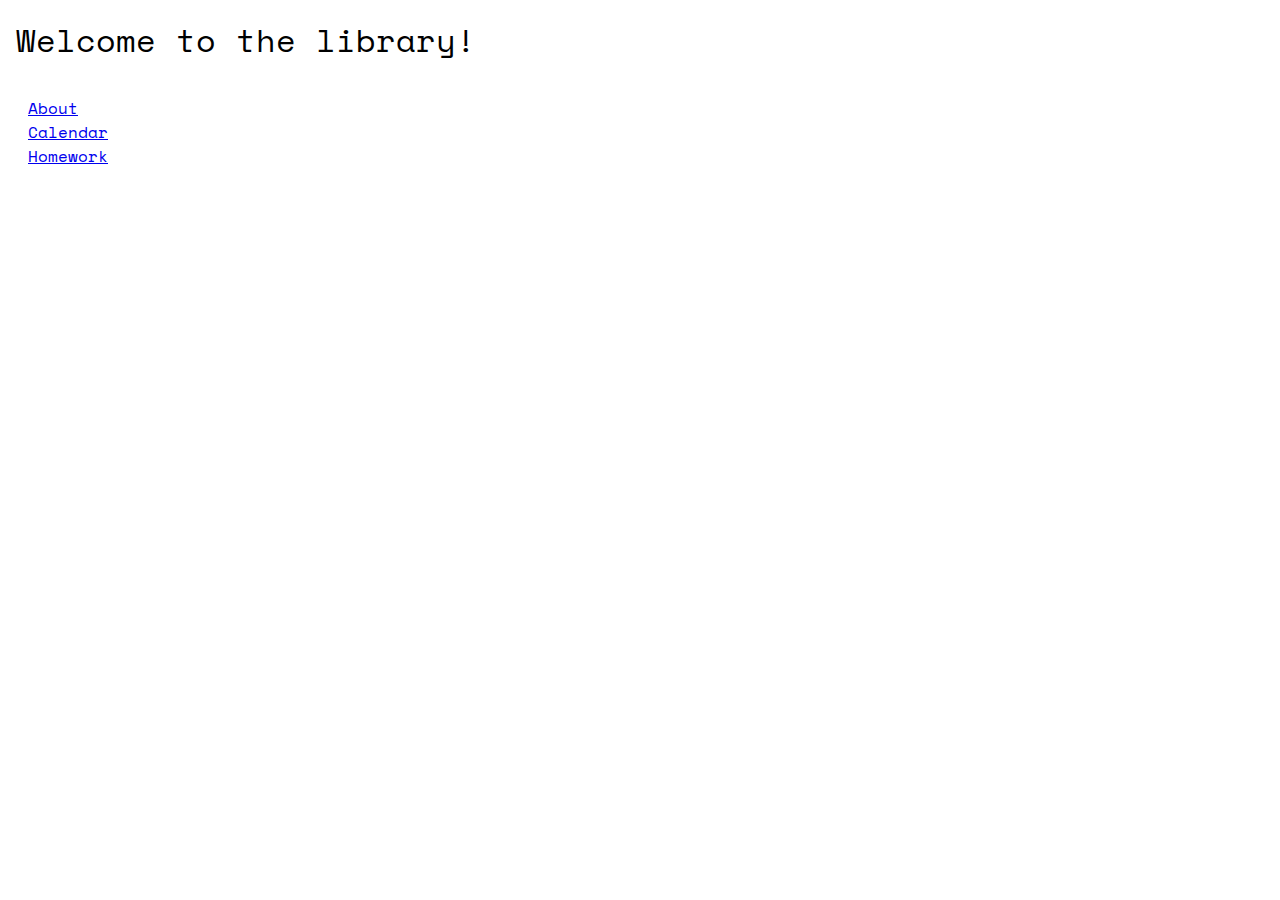
==== index.html @ b535bfd2 "basic files to commit." ====
<!doctype html>
<html lang="en">
	<head>
		<meta charset="utf-8">	
		<title>Jun Library </title>
		<link rel="stylesheet" href="style.css">
	</head>
	<body>
		<div>
			<h1>Welcome to the library!</h1>
		</div>
		<div>
			<ul> 
				<li><a href="about.html">About</a></li>
				<li><a href="calendar.html">Calendar</a></li>
				<li><a href="homework.html">Homework</a></li>
			</ul>
		</div>
	</body>
</html>
---- style.css ----
@import url('https://fonts.googleapis.com/css2?family=Space+Mono:ital,wght@0,400;0,700;1,400;1,700&display=swap');


html {
	box-sizing: border-box;
	font-family: 'Space Mono', monospace;
	font-size: 16px;
}
  
*, *:before, *:after {
	box-sizing: inherit;
}
  
body, h1, h2, h3, h4, h5, h6, p, ol, ul {
	margin: 0;
	padding: 0;
	font-weight: normal;
}

div { 
	padding: 16px;
}
  
ol, ul {
	list-style: none;
}

li { 
	padding-left: 12px; 
}
  
img {
	max-width: 100%;
	height: auto;
}
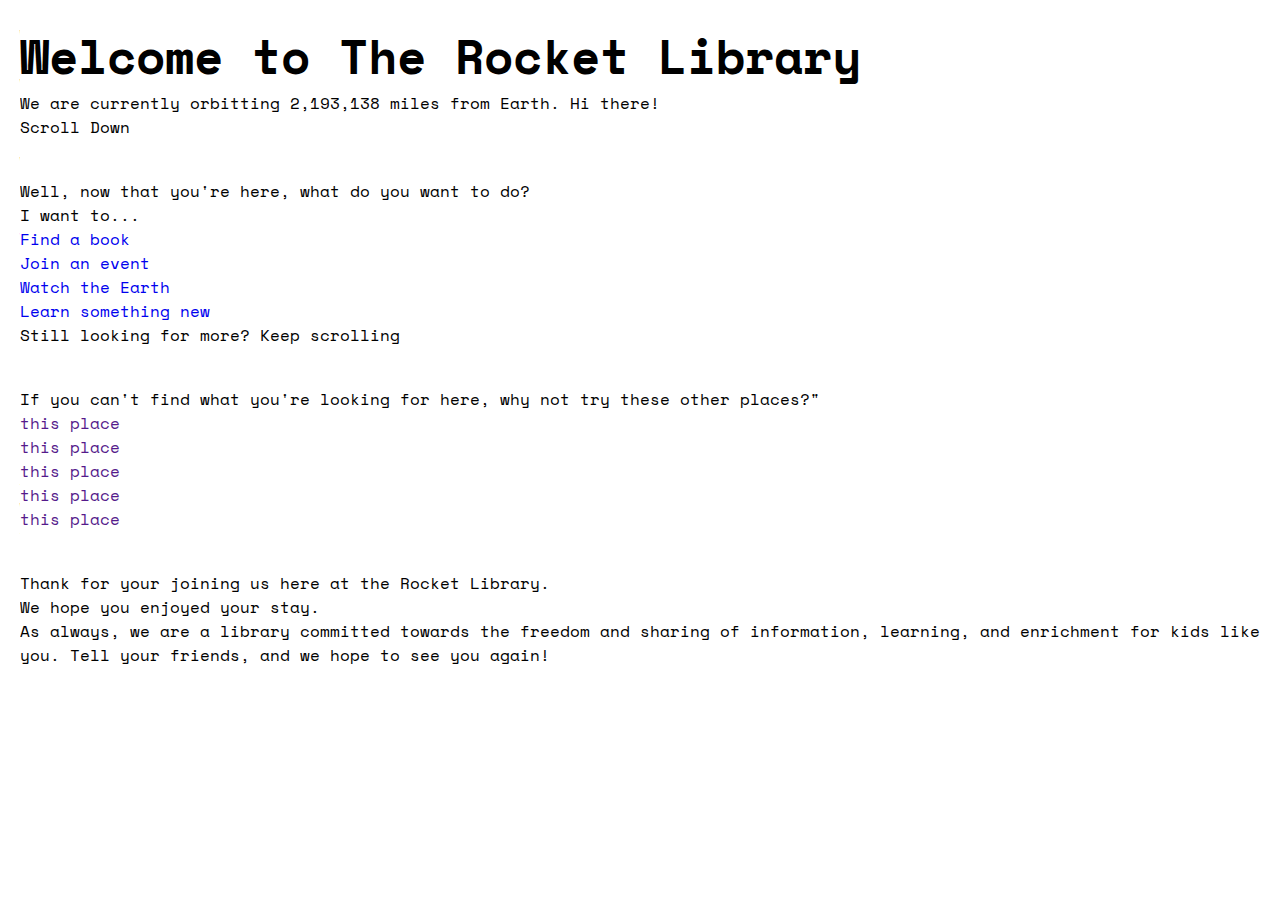
==== commit 243d935c: "more stuff" ====
--- a/index.html
+++ b/index.html
@@ -2,19 +2,51 @@
 <html lang="en">
 	<head>
 		<meta charset="utf-8">	
-		<title>Jun Library </title>
+		<meta name="viewport" content="width=device-width, initial-scale=1">
+		<title>The Rocket Library </title>
+		<link rel="stylesheet" href="base.css">
 		<link rel="stylesheet" href="style.css">
 	</head>
 	<body>
-		<div>
-			<h1>Welcome to the library!</h1>
+		<div class="fold" id="fold1">
+			<h1>
+				<span id="intro-line1">Welcome to</span>
+				<span id="intro-line2">The Rocket</span>
+				<span id="intro-line3">Library</span>
+			</h1>
+			<h2>We are currently orbitting 2,193,138 miles from Earth. Hi there!</h2>
+			<h3>Scroll Down</h3>
 		</div>
-		<div>
+		<div class="fold" id=fold2>
+			<h3>Well, now that you're here, what do you want to do?</h3>
+			<h2>I want to...</h2>
 			<ul> 
-				<li><a href="about.html">About</a></li>
-				<li><a href="calendar.html">Calendar</a></li>
-				<li><a href="homework.html">Homework</a></li>
+				<li><a href="/books">Find a book</a></li>
+				<li><a href="/events">Join an event</a></li>
+				<li><a href="/watch">Watch the Earth</a></li>
+				<li><a href="/learn">Learn something new</a></li>
 			</ul>
+			<h3>Still looking for more? Keep scrolling</h3>
+		</div>
+		<div class="fold" id=fold3>
+			<h2>If you can't find what you're looking for here, why not try these other places?"</h2>
+			<ul> 
+				<li><a href="">this place</a></li>
+				<li><a href="">this place</a></li>
+				<li><a href="">this place</a></li>
+				<li><a href="">this place</a></li>
+				<li><a href="">this place</a></li>
+			</ul>
+		</div>
+		<div class="fold" id=fold4>
+			<h2>Thank for your joining us here at the Rocket Library. </h2>
+			<h2>We hope you enjoyed your stay. </h2>
+			<p>
+				As always, we are a library committed 
+				towards the freedom and sharing of information, 
+				learning, and enrichment for kids like you. 
+				Tell your friends, and we hope to see you again!
+			</p>
 		</div>
 	</body>
 </html>--- a/base.css
+++ b/base.css
@@ -0,0 +1,44 @@
+@import url('https://fonts.googleapis.com/css2?family=Space+Mono:ital,wght@0,400;0,700;1,400;1,700&display=swap');
+
+html {
+	box-sizing: border-box;
+}
+  
+*, *:before, *:after {
+	box-sizing: inherit;
+}
+  
+body, h1, h2, h3, h4, h5, h6, p, ol, ul, a {
+	margin: 0;
+	padding: 0;
+	font-family: 'Space Mono', monospace;
+	font-size: 16px;
+	font-weight: normal;
+}
+  
+img {
+	max-width: 100%;
+	height: auto;
+}
+
+a { 
+	text-decoration: none;
+}
+
+// more specific stuff here
+
+#sidebar { 
+	position: fixed;
+	width: 15%;
+	border-right-color: black; 
+	border-right-width: 2px; 
+	border-right-style: solid; 
+}
+
+#sidebar #current-page { 
+	font-weight: bold; 
+}
+
+#content { 
+	
+}--- a/style.css
+++ b/style.css
@@ -1,35 +1,25 @@
-@import url('https://fonts.googleapis.com/css2?family=Space+Mono:ital,wght@0,400;0,700;1,400;1,700&display=swap');
+.fold { 
+	padding: 20px;
+}
 
 
-html {
-	box-sizing: border-box;
-	font-family: 'Space Mono', monospace;
-	font-size: 16px;
-}
-  
-*, *:before, *:after {
-	box-sizing: inherit;
-}
-  
-body, h1, h2, h3, h4, h5, h6, p, ol, ul {
-	margin: 0;
-	padding: 0;
-	font-weight: normal;
+#fold1 { 
+	
 }
 
-div { 
-	padding: 16px;
+#fold1 h1 { 
+	font-weight: bold;
+	font-size: 3em;
 }
-  
+
+#fold1 span { 
+	inline
+}
+
 ol, ul {
 	list-style: none;
 }
 
 li { 
-	padding-left: 12px; 
-}
-  
-img {
-	max-width: 100%;
-	height: auto;
+	
 }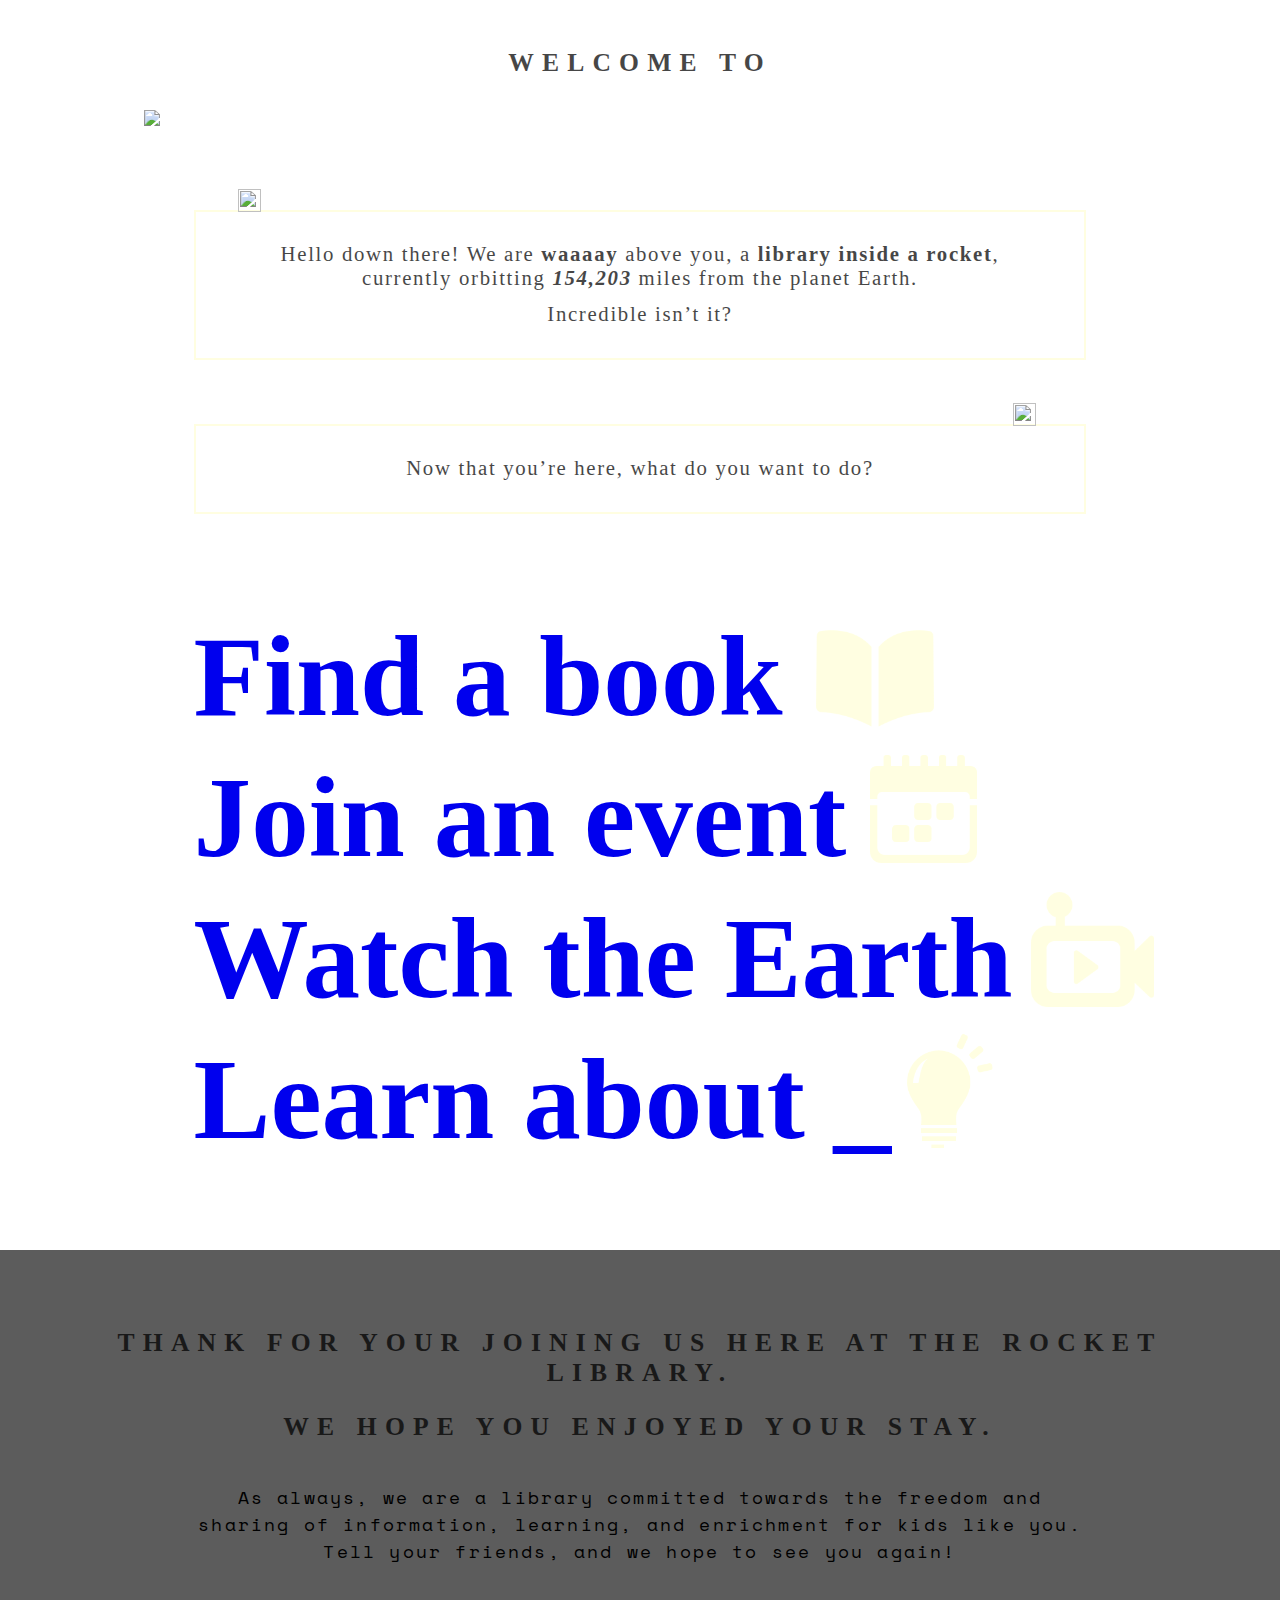
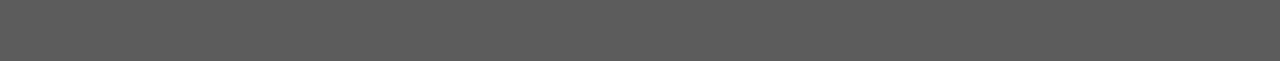
==== commit 479a1932: "MOAR" ====
--- a/index.html
+++ b/index.html
@@ -9,37 +9,35 @@
 	</head>
 	<body>
 		<div class="fold" id="fold1">
-			<h1>
-				<span id="intro-line1">Welcome to</span>
-				<span id="intro-line2">The Rocket</span>
-				<span id="intro-line3">Library</span>
-			</h1>
-			<h2>We are currently orbitting 2,193,138 miles from Earth. Hi there!</h2>
-			<h3>Scroll Down</h3>
+			<h2>Welcome to</h2>
+			<img id="logomark" src="/assets/logotype.png"/>
+			<div class="transmission"> 
+				<img id="transmission-head1" src="/assets/transmission-head1.png"/>
+				<h2>
+					Hello down there! We are <b>waaaay</b> above you, 
+					a <b>library inside a rocket</b>, currently orbitting 
+					<b><i>154,203</i></b> miles from the planet Earth. <br />
+					<span id="transmission-lastline">Incredible isn’t it?</span>
+				</h2>
+			</div>
 		</div>
 		<div class="fold" id=fold2>
-			<h3>Well, now that you're here, what do you want to do?</h3>
-			<h2>I want to...</h2>
+			<div class="transmission"> 
+				<img id="transmission-head2" src="/assets/transmission-head2.png"/>
+				<h2>
+					Now that you’re here, what do you want to do?
+				</h2>
+			</div>
 			<ul> 
-				<li><a href="/books">Find a book</a></li>
-				<li><a href="/events">Join an event</a></li>
-				<li><a href="/watch">Watch the Earth</a></li>
-				<li><a href="/learn">Learn something new</a></li>
+				<li><a href="/books">Find a book</a><img class="icon" id="icon-book" src="/assets/icon-book.png"/></li>
+				<li><a href="/events">Join an event</a><img class="icon" id="icon-events" src="/assets/icon-events.png"/></li>
+				<li><a href="/watch">Watch the Earth</a><img class="icon" id="icon-watch" src="/assets/icon-watch.png"/></li>
+				<li><a href="/learn">Learn about _</a><img class="icon" id="icon-learn" src="/assets/icon-learn.png"/></li>
 			</ul>
-			<h3>Still looking for more? Keep scrolling</h3>
 		</div>
 		<div class="fold" id=fold3>
-			<h2>If you can't find what you're looking for here, why not try these other places?"</h2>
-			<ul> 
-				<li><a href="">this place</a></li>
-				<li><a href="">this place</a></li>
-				<li><a href="">this place</a></li>
-				<li><a href="">this place</a></li>
-				<li><a href="">this place</a></li>
-			</ul>
-		</div>
-		<div class="fold" id=fold4>
 			<h2>Thank for your joining us here at the Rocket Library. </h2>
+			<br />
 			<h2>We hope you enjoyed your stay. </h2>
 			<p>
 				As always, we are a library committed 
--- a/style.css
+++ b/style.css
@@ -1,10 +1,89 @@
+body::before { 
+	content: ""; 
+	position: absolute; 
+	top: 0px; 
+	right: 0px;
+	left: 0px; 
+	bottom: 0px; 
+	opacity: 0.25;
+}
+
 .fold { 
+	position: relative;
 	padding: 20px;
 }
 
+.fold h2 { 
+	font-size: 1.6em;
+	font-family: 'Chakra Petch', cursive;
+	font-weight: bold;
+	text-align: center;
+	text-transform: uppercase;
+	letter-spacing: 0.32em;
+	opacity: 0.72;
+}
+
+.fold h4 { 
+	font-size: 1.2em;
+	font-family: 'Chakra Petch', cursive;
+	font-weight: normal;
+	text-align: center;
+	text-transform: uppercase;
+	letter-spacing: 0.32em;
+	opacity: 0.48; 
+} 
+
+.fold h3 { 
+	font-size: 2.7em;
+	font-family: 'Londrina Solid', cursive;
+	font-weight: normal;
+	text-align: center;
+}
+
+.fold .transmission { 
+	width: 72%; 
+	padding-top: 30px; 
+	padding-bottom: 32px; 
+	padding-left: 42px; 
+	padding-right: 42px; 
+	position: relative;
+	
+	margin-left: auto; 
+	margin-right: auto; 
+	border-width: 2px; 
+	border-style: solid;
+	border-color: #FFFEE1;
+}
+
+.fold .transmission h2 { 
+	font-size: 1.3em;
+	letter-spacing: 0.08em;
+	font-weight: normal;
+	text-transform: none;
+}
+
+.fold .transmission #transmission-head1 { 
+	position: absolute;
+	width: 23px; 
+	height: 23px;
+	top: -23px;
+}
+
+.fold .transmission #transmission-head2 { 
+	position: absolute;
+	width: 23px; 
+	height: 23px;
+	top: -23px;
+	right: 48px;
+}
+
+.fold .transmission #transmission-lastline { 
+	padding-top: 12px;
+	display: inline-block;
+}
 
 #fold1 { 
-	
+	padding-top: 48px;
 }
 
 #fold1 h1 { 
@@ -12,14 +91,103 @@
 	font-size: 3em;
 }
 
-#fold1 span { 
-	inline
+#fold1 #logomark { 
+	width: 80%; 
+	margin-left: auto; 
+	margin-right: auto;
+	display: block;
+	padding-top: 32px;
+	padding-bottom: 84px;
+	
+	user-drag: none; 
+	user-select: none;
+	-moz-user-select: none;
+	-webkit-user-drag: none;
+	-webkit-user-select: none;
+	-ms-user-select: none;
 }
 
-ol, ul {
-	list-style: none;
+@media screen and (max-width: 800px) {
+	  #fold1 #logomark { 
+		  width: 90%; 
+	  }
+	}
+
+#fold1 .transmission { 
+	margin-bottom: 24px;
 }
 
-li { 
+#fold2 .transmission { 
+	margin-bottom: 96px;
+}
+
+#fold2 ul { 
+	list-style-type: none;
+	margin-bottom: 56px;
+}
+
+#fold2 li { 
+	text-align: left; 
+	display: block; 
+	padding-left: 14%; 
+	padding-bottom: 8px;
+}
+
+#fold2 li a { 
+	font-size: 9vw;
+	font-family: 'Londrina Solid', cursive;
+	font-weight: bold;
+}
+
+#fold2 li img { 
+	position: absolute;
+}
+
+#fold2 li #icon-book { 
+	height: 12vw;
+	margin-top: -8px;
+	padding-left: 12px;
+}
+
+#fold2 li #icon-events { 
+	height: 8.4vw;
+	margin-top: 4px;
+	padding-left: 24px;
+}
+
+#fold2 li #icon-watch { 
+	height: 9vw;
+	margin-top: 0px;
+	padding-left: 18px;
+}
+
+#fold2 li #icon-learn { 
+	height: 9vw;
+	margin-top: 0px;
+	padding-left: 16px;
+}
+
+#fold2 li a:hover { 
+	color: white;
+}
+
+#fold2 li a:hover ~ .icon { 
+	filter: grayscale(100%)
+}
+
+#fold3 { 
+	background-color: rgba(0,0,0,0.64);
+	padding-top: 78px;
+	padding-bottom: 96px;
+}
+
+#fold3 p { 
+	width: 72%;
+	margin-top: 42px;
+	margin-left: auto; 
+	margin-right: auto;
+	text-align: center;
 	
+	font-size: 1.14em;
+	letter-spacing: 0.12em;
 }